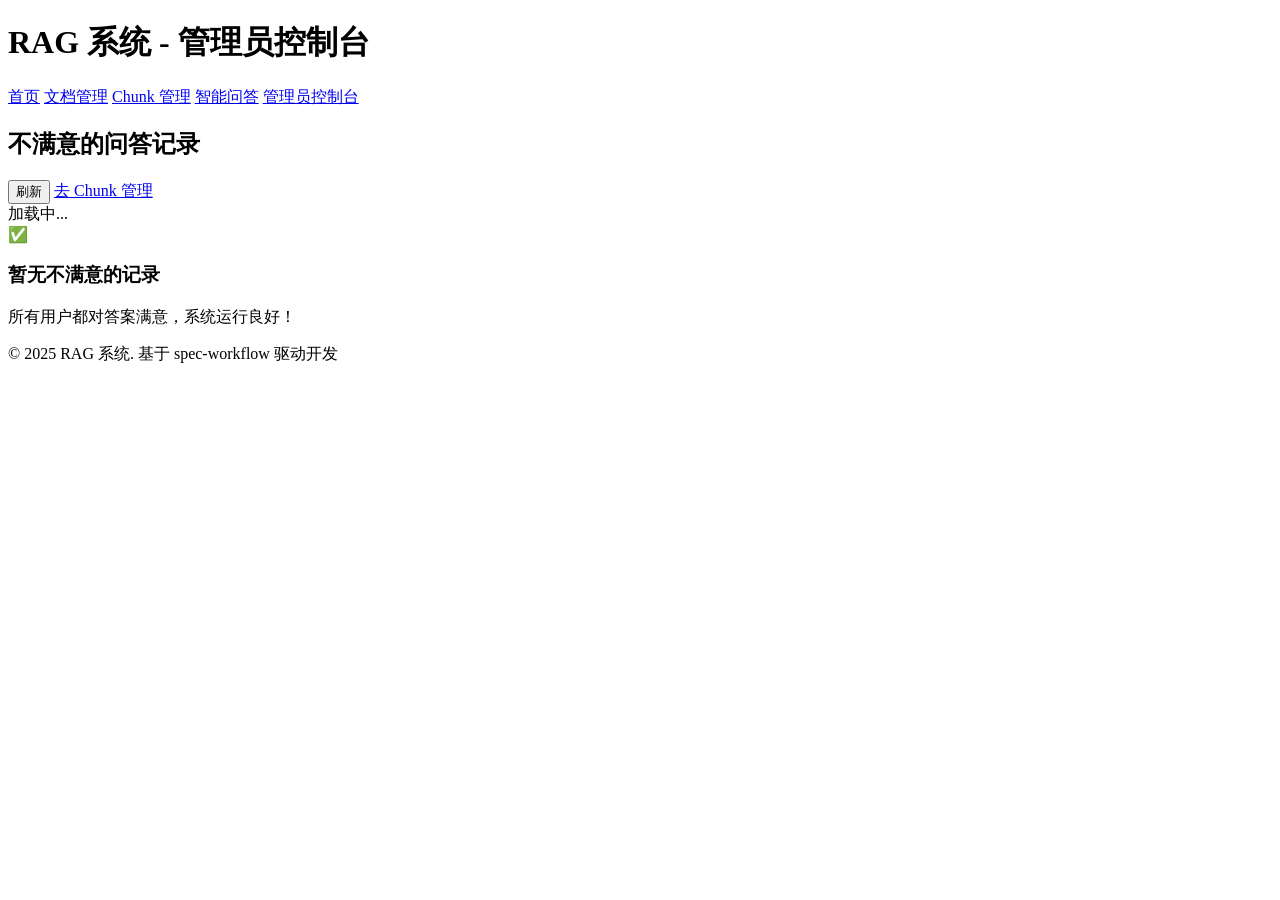
==== frontend/admin.html @ 3648c88b "feat: 实现用户反馈机制和chunk相邻推荐功能 - 添加用户反馈API端点和数据模型 - 实现不满意记录的存储和检索 - 扩展QA存储以支持用户反馈持久化 - 添加chunk相邻推荐功能，基于文" ====
<!DOCTYPE html>
<html lang="zh-CN">
<head>
    <meta charset="UTF-8">
    <meta name="viewport" content="width=device-width, initial-scale=1.0">
    <title>管理员控制台 - RAG 系统</title>
    <link rel="stylesheet" href="/static/css/style.css">
    <link href="https://fonts.googleapis.com/css2?family=Inter:wght@300;400;500;600;700&display=swap" rel="stylesheet">
</head>
<body>
    <div class="container">
        <header class="header">
            <div class="header-content">
                <h1 class="logo">RAG 系统 - 管理员控制台</h1>
                <nav class="nav">
                    <a href="/index.html" class="nav-link">首页</a>
                    <a href="/documents.html" class="nav-link">文档管理</a>
                    <a href="/chunks.html" class="nav-link">Chunk 管理</a>
                    <a href="/qa.html" class="nav-link">智能问答</a>
                    <a href="/admin.html" class="nav-link active">管理员控制台</a>
                </nav>
            </div>
        </header>

        <main class="main">
            <section class="admin-section">
                <div class="section-header">
                    <h2 class="section-title">不满意的问答记录</h2>
                    <div class="section-actions">
                        <button id="refreshButton" class="btn btn-small btn-primary">刷新</button>
                        <a href="/chunks.html" class="btn btn-small btn-secondary">去 Chunk 管理</a>
                    </div>
                </div>

                <div id="unsatisfiedRecords" class="unsatisfied-records">
                    <div class="loading">加载中...</div>
                </div>

                <div id="emptyState" class="empty-state hidden">
                    <div class="empty-icon">✅</div>
                    <h3 class="empty-title">暂无不满意的记录</h3>
                    <p class="empty-description">所有用户都对答案满意，系统运行良好！</p>
                </div>
            </section>
        </main>

        <footer class="footer">
            <p>&copy; 2025 RAG 系统. 基于 spec-workflow 驱动开发</p>
        </footer>
    </div>

    <script src="/static/js/admin.js"></script>
</body>
</html>
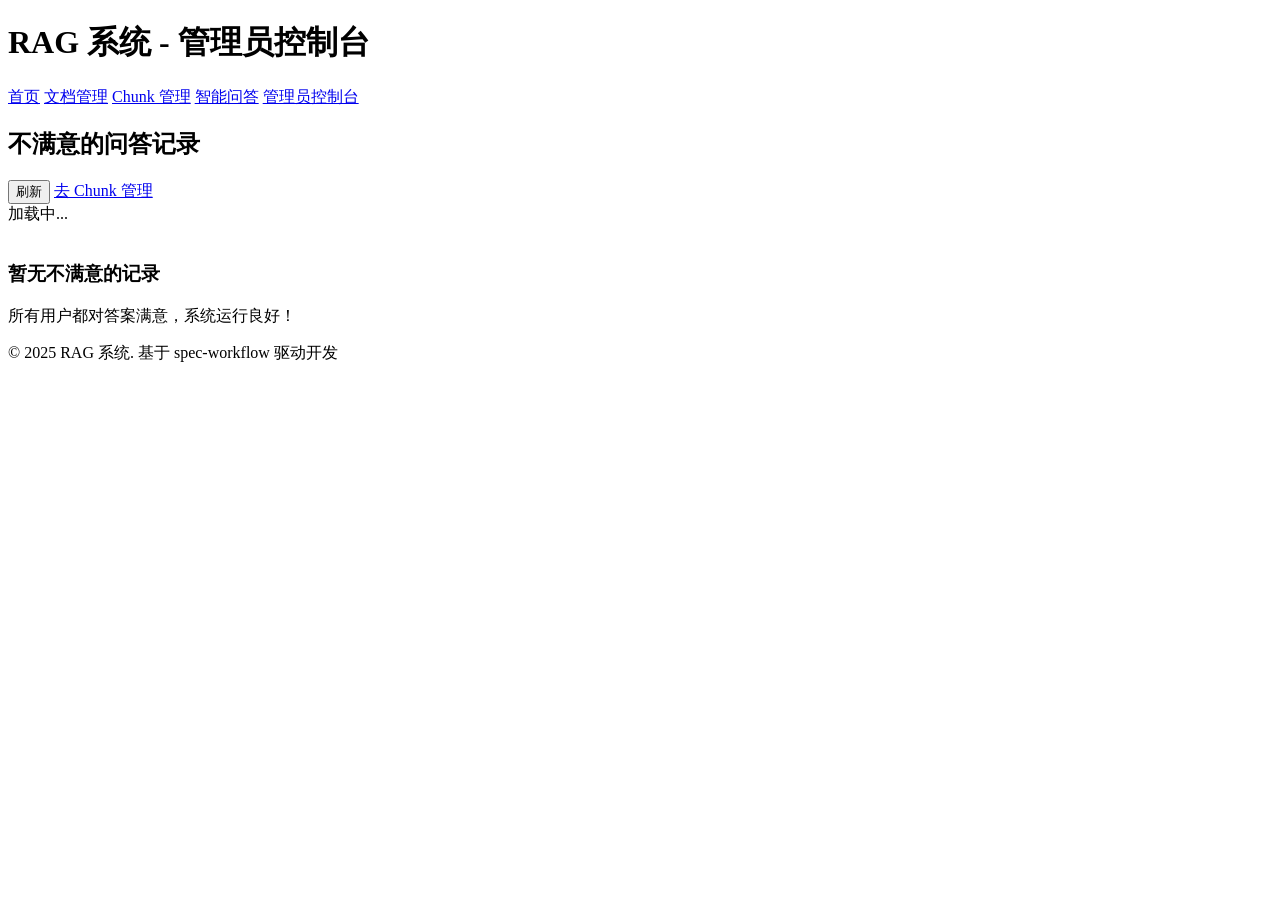
==== commit 9d8f1ed6: "feat: 完成前端 UI/UX 优化和文档完善 ## 前端优化  ### SVG 图标系统 - 创建完整的 SVG 图标库（13 个图标） - 替换所有 emoji 为 SVG 图标 - 添加图标样" ====
--- a/frontend/admin.html
+++ b/frontend/admin.html
@@ -27,7 +27,7 @@
                 <div class="section-header">
                     <h2 class="section-title">不满意的问答记录</h2>
                     <div class="section-actions">
-                        <button id="refreshButton" class="btn btn-small btn-primary">刷新</button>
+                        <button id="refreshButton" class="btn btn-small btn-primary" aria-label="刷新记录">刷新</button>
                         <a href="/chunks.html" class="btn btn-small btn-secondary">去 Chunk 管理</a>
                     </div>
                 </div>
@@ -37,7 +37,9 @@
                 </div>
 
                 <div id="emptyState" class="empty-state hidden">
-                    <div class="empty-icon">✅</div>
+                    <div class="empty-icon">
+                        <img src="/static/icons/check-circle.svg" alt="" class="icon-svg-large" aria-hidden="true">
+                    </div>
                     <h3 class="empty-title">暂无不满意的记录</h3>
                     <p class="empty-description">所有用户都对答案满意，系统运行良好！</p>
                 </div>
